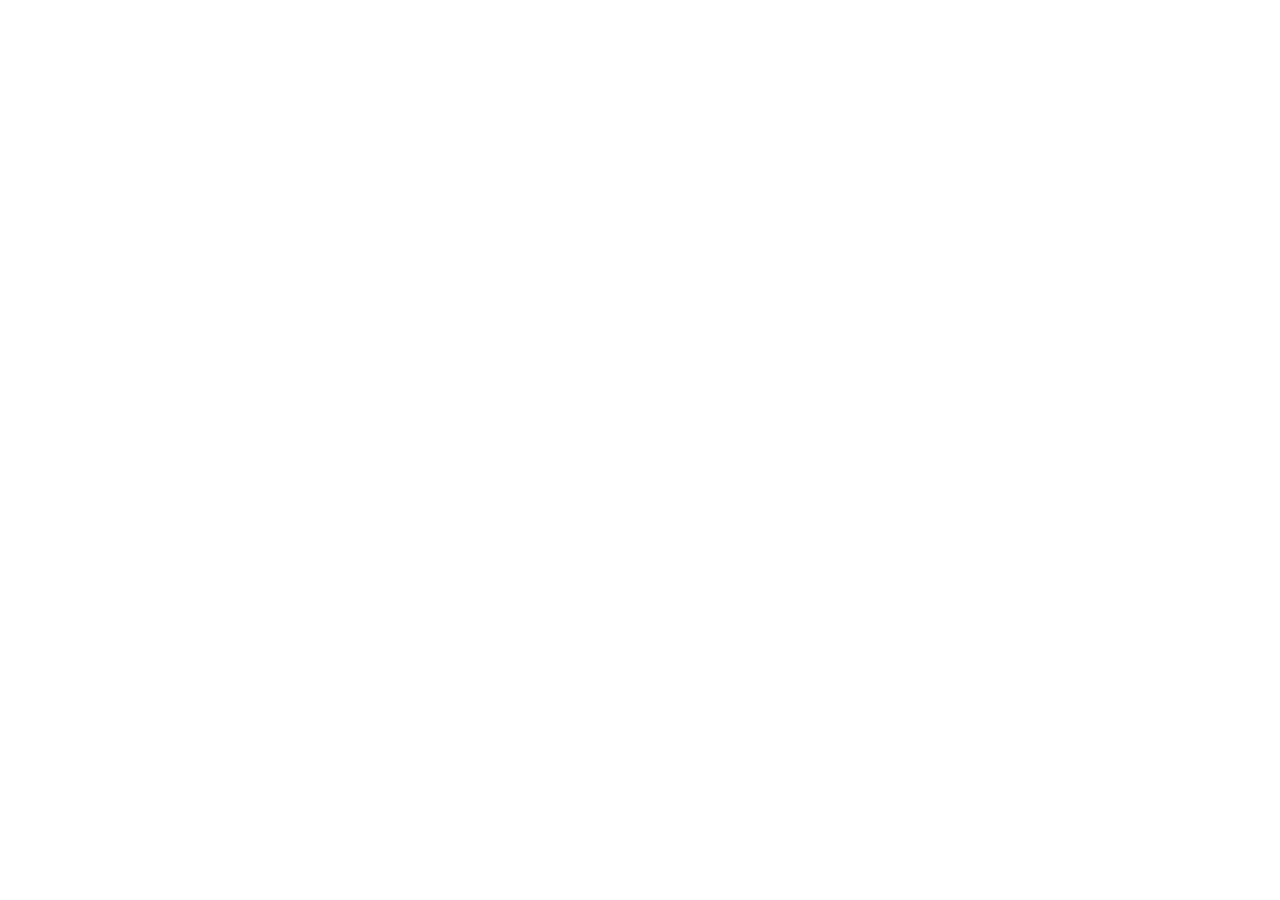
==== web/identity/index.html @ 76e95121 "fix: synchroniser le cache des modules" ====
<!doctype html>
<html lang="fr">
<head>
  <meta charset="utf-8">
  <meta name="viewport" content="width=device-width, initial-scale=1, viewport-fit=cover">
  <meta name="theme-color" content="#17211f">
  <link rel="manifest" href="../manifest.webmanifest">
  <link rel="icon" href="../assets/brand-mark.svg" type="image/svg+xml">
  <title>IKIGAI Identity</title>
  <link rel="stylesheet" href="../assets/app.css?v=8">
</head>
<body>
  <main id="identity-app"></main>
  <script src="https://unpkg.com/lucide@0.468.0/dist/umd/lucide.min.js"></script>
  <script src="../assets/config.js"></script>
  <script src="../assets/pwa.js"></script>
  <script type="module" src="./identity.js?v=8"></script>
</body>
</html>
---- web/assets/app.css ----
:root {
  --encre: #17211f;
  --primaire: #c75332;
  --accent: #e9ae36;
  --vert: #24745a;
  --bleu: #27658a;
  --danger: #b72f3d;
  --papier: #ffffff;
  --fond: #f6f8f7;
  --fond-chaud: #fff7f2;
  --ligne: #dfe5e2;
  --texte-doux: #64716d;
  --ombre: 0 10px 28px rgba(23, 33, 31, .10);
  --rayon: 8px;
  font-family: Inter, ui-sans-serif, system-ui, -apple-system, BlinkMacSystemFont, "Segoe UI", sans-serif;
  color: var(--encre);
  background: var(--papier);
}

* { box-sizing: border-box; }
html { scroll-behavior: smooth; }
body { margin: 0; min-height: 100vh; background: var(--papier); color: var(--encre); }
button, input, select, textarea { font: inherit; }
button { cursor: pointer; }
button:disabled { cursor: not-allowed; opacity: .58; }
a { color: inherit; text-decoration: none; }
img { display: block; max-width: 100%; }
svg { width: 20px; height: 20px; }
h1, h2, h3, p { margin-top: 0; }
h1 { font-size: 34px; line-height: 1.08; letter-spacing: 0; margin-bottom: 7px; }
h2 { font-size: 21px; line-height: 1.2; letter-spacing: 0; }
h3 { font-size: 15px; line-height: 1.3; letter-spacing: 0; }
.app { min-height: 100vh; padding-bottom: 74px; }
.conteneur { width: min(1180px, 100%); margin: auto; padding: 20px; }
.conteneur-etroit { width: min(720px, 100%); }
.muted { color: var(--texte-doux); }
.petit { font-size: 12px; }
.texte-centre { text-align: center; }
.masque { display: none !important; }
.separateur { border: 0; border-top: 1px solid var(--ligne); margin: 18px 0; }
.tourne { animation: tourner .8s linear infinite; }
@keyframes tourner { to { transform: rotate(360deg); } }

.bandeau {
  position: sticky;
  top: 0;
  z-index: 30;
  color: white;
  background: var(--encre);
  padding: max(11px, env(safe-area-inset-top)) 18px 11px;
}
.bandeau-ligne {
  width: min(1180px, 100%);
  min-height: 46px;
  margin: auto;
  display: flex;
  align-items: center;
  gap: 12px;
}
.marque { display: inline-flex; align-items: center; gap: 9px; font-weight: 900; font-size: 19px; white-space: nowrap; }
.marque span { color: var(--accent); }
.marque-logo { width: 31px; height: 31px; object-fit: contain; border-radius: 6px; }
.navigation-desktop { display: flex; align-items: center; gap: 5px; margin-left: 14px; }
.navigation-desktop a { padding: 9px 10px; color: rgba(255,255,255,.76); font-size: 13px; font-weight: 750; border-radius: 6px; }
.navigation-desktop a:hover, .navigation-desktop a.actif { color: white; background: rgba(255,255,255,.1); }
.bandeau-espace { margin-left: 4px; font-size: 12px; font-weight: 800; color: rgba(255,255,255,.72); }
.bandeau-actions { margin-left: auto; display: flex; align-items: center; gap: 8px; }
.icone-btn {
  position: relative;
  width: 42px;
  height: 42px;
  flex: 0 0 42px;
  border: 1px solid rgba(255,255,255,.12);
  border-radius: 6px;
  display: grid;
  place-items: center;
  background: rgba(255,255,255,.08);
  color: white;
}
.icone-btn:hover { background: rgba(255,255,255,.16); }
.compteur {
  position: absolute;
  top: -5px;
  right: -5px;
  min-width: 19px;
  height: 19px;
  padding: 0 5px;
  display: grid;
  place-items: center;
  border: 2px solid var(--encre);
  border-radius: 10px;
  background: var(--accent);
  color: var(--encre);
  font-size: 10px;
  font-weight: 900;
}

.bottom-nav {
  position: fixed;
  z-index: 40;
  bottom: 0;
  left: 0;
  right: 0;
  min-height: calc(64px + env(safe-area-inset-bottom));
  padding: 5px 4px env(safe-area-inset-bottom);
  display: grid;
  grid-template-columns: repeat(4, minmax(0, 1fr));
  background: rgba(255,255,255,.98);
  border-top: 1px solid var(--ligne);
}
.bottom-nav a, .bottom-nav button {
  min-width: 0;
  min-height: 54px;
  border: 0;
  background: transparent;
  display: grid;
  place-content: center;
  justify-items: center;
  gap: 3px;
  color: var(--texte-doux);
  font-size: 10px;
  font-weight: 800;
}
.bottom-nav svg { width: 21px; height: 21px; }
.bottom-nav .actif { color: var(--primaire); }

.hero-market {
  position: relative;
  min-height: 330px;
  margin: 0;
  overflow: hidden;
  color: white;
  background-color: var(--encre);
  background-position: center;
  background-size: cover;
  display: flex;
  align-items: center;
}
.hero-market::before { content: ""; position: absolute; inset: 0; background: rgba(12, 20, 18, .62); }
.hero-contenu { position: relative; z-index: 1; width: min(1180px, 100%); margin: auto; padding: 38px 20px 52px; }
.hero-contenu h1 { max-width: 650px; font-size: 45px; }
.hero-contenu p { max-width: 590px; color: rgba(255,255,255,.86); font-size: 16px; line-height: 1.6; }
.hero-actions { display: flex; gap: 10px; flex-wrap: wrap; margin-top: 22px; }
.recherche-hero { width: min(620px, 100%); margin-top: 22px; display: grid; grid-template-columns: 1fr 48px; background: white; border-radius: 7px; overflow: hidden; box-shadow: var(--ombre); }
.recherche-hero input { min-width: 0; height: 49px; border: 0; padding: 0 15px; color: var(--encre); outline: 0; }
.recherche-hero button { border: 0; color: white; background: var(--primaire); display: grid; place-items: center; }

.bandeau-commerce { width: min(1380px, 100%); min-height: 52px; gap: 18px; }
.recherche-entete { position: relative; flex: 1 1 520px; min-width: 240px; height: 44px; display: grid; grid-template-columns: minmax(0, 1fr) 48px; border-radius: 6px; background: white; }
.recherche-entete:focus-within { box-shadow: 0 0 0 3px var(--accent); }
.recherche-entete input { min-width: 0; border: 0; border-radius: 6px 0 0 6px; padding: 0 14px; outline: 0; color: var(--encre); background: white; }
.recherche-entete > button { border: 0; border-radius: 0 6px 6px 0; display: grid; place-items: center; color: var(--encre); background: var(--accent); }
.suggestions-recherche { position: absolute; z-index: 50; top: 48px; left: 0; right: 0; overflow: hidden; border: 1px solid var(--ligne); border-radius: 6px; background: white; color: var(--encre); box-shadow: 0 18px 45px rgba(12,20,18,.22); }
.suggestions-recherche a { min-height: 62px; padding: 7px 10px; border-bottom: 1px solid var(--ligne); display: grid; grid-template-columns: 46px minmax(0, 1fr); gap: 10px; align-items: center; }
.suggestions-recherche a:last-child { border-bottom: 0; }
.suggestions-recherche a:hover { background: var(--fond); }
.suggestions-recherche img { width: 46px; height: 46px; object-fit: cover; border-radius: 4px; background: var(--fond); }
.suggestions-recherche strong, .suggestions-recherche small { display: block; overflow: hidden; text-overflow: ellipsis; white-space: nowrap; }
.suggestions-recherche strong { font-size: 13px; }
.suggestions-recherche small { margin-top: 3px; color: var(--texte-doux); font-size: 11px; }
.actions-commerce { flex: 0 0 auto; gap: 14px; }
.action-commerce { min-width: 72px; color: white; font-size: 12px; line-height: 1.15; white-space: nowrap; }
.action-commerce span, .action-commerce strong { display: block; }
.action-commerce-label { max-width: 104px; overflow: hidden; color: rgba(255,255,255,.7); font-size: 10px; text-overflow: ellipsis; }
.panier-entete { width: auto; min-width: 72px; padding: 0 10px; grid-auto-flow: column; gap: 7px; }
.panier-entete strong { font-size: 12px; }
.sous-navigation { width: min(1380px, 100%); margin: 8px auto -4px; min-height: 30px; display: flex; align-items: center; justify-content: space-between; gap: 20px; color: rgba(255,255,255,.74); font-size: 11px; }
.sous-navigation nav { min-width: 0; display: flex; align-items: center; gap: 19px; overflow-x: auto; scrollbar-width: none; }
.sous-navigation nav::-webkit-scrollbar { display: none; }
.sous-navigation a { flex: 0 0 auto; display: inline-flex; align-items: center; gap: 5px; font-weight: 750; }
.sous-navigation a:hover { color: white; }
.sous-navigation svg { width: 15px; height: 15px; }

.promo-market { position: relative; min-height: clamp(320px, 26vw, 480px); overflow: hidden; background-color: var(--encre); color: white; display: flex; align-items: center; }
.promo-market-slides, .promo-market-slide { position: absolute; inset: 0; }
.promo-market-slides { z-index: 0; }
.promo-market-slide { opacity: 0; transition: opacity .45s ease; }
.promo-market-slide.actif { opacity: 1; }
.promo-market-slide img { width: 100%; height: 100%; object-fit: contain; object-position: calc(100% - max(20px, (100vw - 1380px) / 2)) center; }
.promo-market-remplir .promo-market-slide img { object-fit: cover; object-position: center; }
.promo-market::before { content: ""; position: absolute; z-index: 1; inset: 0; background: rgba(12,20,18,.58); }
.promo-market-contenu { position: relative; z-index: 2; width: min(1380px, 100%); margin: auto; padding: 28px 20px; }
.promo-market h1 { max-width: 600px; margin-bottom: 7px; font-size: 32px; }
.promo-market p { max-width: 620px; margin-bottom: 18px; color: rgba(255,255,255,.86); line-height: 1.45; }
.promo-market a { display: inline-flex; align-items: center; gap: 7px; color: var(--accent); font-size: 13px; font-weight: 850; }
.promo-commandes { position: absolute; z-index: 3; right: max(20px, calc((100vw - 1380px) / 2)); bottom: 18px; display: flex; align-items: center; gap: 9px; }
.promo-commandes > button { width: 36px; height: 36px; padding: 0; border: 1px solid rgba(255,255,255,.38); border-radius: 50%; background: rgba(12,20,18,.72); color: white; display: grid; place-items: center; }
.promo-commandes > button:hover { background: var(--primaire); }
.promo-commandes svg { width: 18px; height: 18px; }
.promo-indicateurs { min-height: 36px; padding: 0 8px; display: flex; align-items: center; gap: 7px; }
.promo-indicateurs button { width: 8px; height: 8px; padding: 0; border: 1px solid white; border-radius: 50%; background: transparent; }
.promo-indicateurs button[aria-current="true"] { background: white; }

@media (prefers-reduced-motion: reduce) {
  .promo-market-slide { transition: none; }
}
.services-market { width: min(1380px, 100%); min-height: 66px; margin: auto; padding: 0 20px; display: grid; grid-template-columns: repeat(3, minmax(0, 1fr)); border-bottom: 1px solid var(--ligne); }
.services-market > div { min-width: 0; padding: 12px 20px; border-right: 1px solid var(--ligne); display: flex; align-items: center; justify-content: center; gap: 11px; }
.services-market > div:first-child { border-left: 1px solid var(--ligne); }
.services-market span { color: var(--primaire); }
.services-market p { min-width: 0; margin: 0; }
.services-market strong, .services-market small { display: block; }
.services-market strong { font-size: 12px; }
.services-market small { margin-top: 2px; color: var(--texte-doux); font-size: 10px; }
.catalogue-conteneur { width: min(1380px, 100%); }
.categories-market { padding-top: 20px; padding-bottom: 20px; }
.categories-market .entete-page { margin-bottom: 13px; }
.categories-market .grille-categories { grid-auto-columns: 124px; gap: 9px; }
.categories-market .categorie { padding: 7px; border: 1px solid transparent; border-radius: 6px; }
.categories-market .categorie:hover, .categories-market .categorie.actif { border-color: var(--primaire); background: var(--fond-chaud); }
.categories-market .categorie img { width: 100%; height: 66px; margin-bottom: 7px; border: 0; border-radius: 5px; box-shadow: none; }
.categories-market .categorie.actif img { box-shadow: none; }
.categories-market .categorie span { min-height: 30px; display: grid; place-content: center; }

.catalogue-layout { display: grid; grid-template-columns: 238px minmax(0, 1fr); gap: 24px; padding: 24px 0 34px; border-bottom: 1px solid var(--ligne); scroll-margin-top: 122px; }
.filtres-catalogue { position: sticky; top: 124px; align-self: start; max-height: calc(100vh - 140px); padding-right: 20px; overflow-y: auto; border-right: 1px solid var(--ligne); background: white; }
.filtres-entete { display: flex; align-items: center; justify-content: space-between; margin-bottom: 15px; }
.filtres-entete h2 { margin: 0; font-size: 18px; }
.filtres-entete .fermer-filtres { display: none; }
.filtre-groupe { margin: 0 0 19px; padding: 0; border: 0; }
.filtre-groupe legend { margin-bottom: 9px; font-size: 12px; font-weight: 850; }
.grille-prix { display: grid; grid-template-columns: repeat(2, minmax(0, 1fr)); gap: 7px; }
.grille-prix input { min-width: 0; height: 40px; padding: 0 8px; border: 1px solid #cbd4d0; border-radius: 5px; }
.option-filtre { min-height: 31px; display: flex; align-items: center; gap: 7px; font-size: 12px; }
.option-filtre input { accent-color: var(--primaire); }
.option-filtre svg { width: 15px; height: 15px; color: #b47708; fill: currentColor; }
.filtre-stock { margin: 4px 0 18px; }
.resultats-catalogue { min-width: 0; }
.resultats-entete { min-height: 64px; margin-bottom: 8px; display: flex; align-items: flex-start; justify-content: space-between; gap: 16px; }
.resultats-entete h2 { margin-bottom: 4px; }
.sur-titre { margin-bottom: 4px; color: var(--primaire); font-size: 10px; font-weight: 850; text-transform: uppercase; }
.outils-resultats { display: flex; align-items: center; gap: 8px; }
.outils-resultats label { color: var(--texte-doux); font-size: 11px; font-weight: 750; white-space: nowrap; }
.outils-resultats select { height: 40px; padding: 0 30px 0 10px; border: 1px solid var(--ligne); border-radius: 5px; background: white; color: var(--encre); }
.outils-resultats .ouvrir-filtres { display: none; }
.filtres-actifs { min-height: 0; display: flex; gap: 7px; flex-wrap: wrap; margin-bottom: 13px; }
.filtres-actifs:empty { display: none; }
.filtres-actifs button { min-height: 30px; padding: 4px 8px; border: 1px solid var(--ligne); border-radius: 4px; background: var(--fond); display: inline-flex; align-items: center; gap: 5px; color: var(--encre); font-size: 11px; }
.filtres-actifs svg { width: 14px; height: 14px; }
.grille-produits.chargement { opacity: .55; pointer-events: none; }
.resultats-catalogue .grille-produits { grid-template-columns: repeat(4, minmax(0, 1fr)); gap: 13px; }
.resultats-catalogue .grille-produits > .vide { grid-column: 1 / -1; }
.produit { display: flex; min-height: 380px; flex-direction: column; transition: box-shadow .16s ease, border-color .16s ease; }
.produit:hover { border-color: #c2cdc8; box-shadow: 0 7px 20px rgba(23,33,31,.09); }
.produit-visuel { display: block; }
.produit-corps { flex: 1; display: flex; flex-direction: column; }
.produit-nom { min-height: 37px; margin-bottom: 7px; display: -webkit-box; overflow: hidden; -webkit-box-orient: vertical; -webkit-line-clamp: 2; }
.produit-nom:hover { color: var(--primaire); }
.produit-prix { font-size: 17px; }
.produit .note { min-height: 18px; display: flex; align-items: center; gap: 4px; }
.produit .note svg { width: 14px; height: 14px; fill: currentColor; }
.produit .note span { color: var(--texte-doux); }
.livraison-produit { margin: 8px 0 10px; display: flex; align-items: center; gap: 5px; color: var(--vert); font-size: 10px; font-weight: 750; }
.livraison-produit svg { width: 14px; height: 14px; }
.btn-ajouter-produit { width: 100%; min-height: 36px; margin-top: auto; padding: 0 8px; border: 0; border-radius: 5px; background: var(--accent); color: var(--encre); display: flex; align-items: center; justify-content: center; gap: 6px; font-size: 11px; font-weight: 850; }
.btn-ajouter-produit:hover { filter: brightness(.96); }
.btn-ajouter-produit svg { width: 15px; height: 15px; }
.remise-produit { position: absolute; z-index: 2; top: 8px; left: 8px; padding: 4px 6px; border-radius: 4px; background: var(--danger); color: white; font-size: 10px; font-weight: 900; }
.remise-produit + .stock-epuise { top: 38px; }
.pagination { min-height: 44px; margin-top: 22px; display: flex; align-items: center; justify-content: center; gap: 14px; }
.pagination button { min-height: 38px; padding: 0 12px; border: 1px solid var(--ligne); border-radius: 5px; background: white; display: inline-flex; align-items: center; gap: 5px; font-size: 12px; font-weight: 800; }
.pagination span { color: var(--texte-doux); font-size: 11px; }
.fond-filtres { display: none; }
.fil-ariane { padding: 5px 0 10px; display: flex; align-items: center; gap: 5px; overflow: hidden; color: var(--texte-doux); font-size: 11px; white-space: nowrap; }
.fil-ariane a:hover { color: var(--primaire); }
.fil-ariane strong { min-width: 0; overflow: hidden; color: var(--encre); text-overflow: ellipsis; }
.fil-ariane svg { width: 13px; height: 13px; }
.engagement-produit { margin-top: 12px; padding-top: 12px; border-top: 1px solid var(--ligne); display: grid; gap: 8px; }
.engagement-produit span { display: flex; align-items: center; gap: 7px; color: var(--texte-doux); font-size: 11px; }
.engagement-produit svg { width: 15px; height: 15px; color: var(--vert); }

.section { padding: 26px 0; border-bottom: 1px solid var(--ligne); }
.section:last-child { border-bottom: 0; }
.entete-page { display: flex; align-items: end; justify-content: space-between; gap: 16px; margin: 8px 0 20px; }
.entete-page-actions { display: flex; align-items: center; gap: 8px; flex-wrap: wrap; }
.ligne { display: flex; align-items: center; gap: 12px; }
.ligne-entre { display: flex; justify-content: space-between; align-items: center; gap: 12px; }
.pile { display: grid; gap: 12px; }
.grille-deux { display: grid; grid-template-columns: repeat(2, minmax(0, 1fr)); gap: 16px; }
.deux-colonnes { display: grid; grid-template-columns: minmax(0, 1fr) 330px; gap: 24px; }
.mise-en-page { display: grid; grid-template-columns: 220px minmax(0, 1fr); gap: 26px; }

.btn {
  min-height: 42px;
  padding: 0 15px;
  border: 1px solid transparent;
  border-radius: 6px;
  display: inline-flex;
  align-items: center;
  justify-content: center;
  gap: 8px;
  font-weight: 800;
  font-size: 13px;
  line-height: 1.2;
}
.btn svg { width: 18px; height: 18px; }
.btn-primaire { background: var(--primaire); color: white; }
.btn-primaire:hover { filter: brightness(.92); }
.btn-accent { background: var(--accent); color: var(--encre); }
.btn-secondaire { background: white; color: var(--encre); border-color: var(--ligne); }
.btn-secondaire:hover { background: var(--fond); }
.btn-danger { color: var(--danger); background: #fff3f4; border-color: #f4cfd4; }
.btn-texte { min-height: 34px; padding: 0 6px; border: 0; background: transparent; color: var(--primaire); }
.btn-bloc { width: 100%; }

.champ { display: grid; gap: 6px; margin-bottom: 14px; }
.champ label, .legende { font-size: 12px; font-weight: 800; color: var(--encre); }
.champ input, .champ select, .champ textarea {
  width: 100%;
  min-height: 44px;
  padding: 10px 12px;
  border: 1px solid #cbd4d0;
  border-radius: 6px;
  background: white;
  color: var(--encre);
  outline: none;
}
.champ input:focus, .champ select:focus, .champ textarea:focus { border-color: var(--primaire); box-shadow: 0 0 0 3px color-mix(in srgb, var(--primaire) 14%, transparent); }
.champ textarea { min-height: 100px; resize: vertical; }
.champ-aide { color: var(--texte-doux); font-size: 11px; }
.case { display: flex; align-items: flex-start; gap: 9px; font-size: 13px; }
.case input { width: 17px; height: 17px; margin-top: 1px; accent-color: var(--primaire); }

.carte { border: 1px solid var(--ligne); border-radius: var(--rayon); background: white; padding: 16px; }
.carte-lien:hover { border-color: #bcc9c3; box-shadow: 0 6px 20px rgba(23,33,31,.07); }
.bande-info { padding: 13px 15px; border-left: 4px solid var(--bleu); background: #f0f7fb; color: #204f68; }
.bande-attention { border-left-color: var(--accent); background: #fff8e8; color: #765109; }
.bande-danger { border-left-color: var(--danger); background: #fff3f4; color: #862230; }
.vide { padding: 40px 18px; text-align: center; color: var(--texte-doux); border: 1px dashed #c5ceca; border-radius: var(--rayon); }
.vide svg { width: 34px; height: 34px; margin: 0 auto 12px; }

.badge { display: inline-flex; align-items: center; min-height: 25px; padding: 3px 8px; border-radius: 999px; background: #eef1f0; color: var(--texte-doux); font-size: 11px; font-weight: 900; white-space: nowrap; }
.badge-succes { background: #e9f5ef; color: #196044; }
.badge-attention { background: #fff1d9; color: #87510e; }
.badge-danger { background: #fdecee; color: #9b2635; }

.grille-categories { display: grid; grid-auto-flow: column; grid-auto-columns: 110px; overflow-x: auto; gap: 14px; padding: 3px 1px 8px; scrollbar-width: none; }
.grille-categories::-webkit-scrollbar, .onglets::-webkit-scrollbar, .menu-lateral::-webkit-scrollbar { display: none; }
.categorie { border: 0; background: transparent; text-align: center; padding: 0; color: var(--encre); }
.categorie img { width: 84px; height: 84px; margin: 0 auto 8px; border-radius: 50%; object-fit: cover; border: 3px solid white; box-shadow: 0 0 0 1px var(--ligne); }
.categorie span { display: block; font-size: 12px; font-weight: 800; }
.categorie.actif img { box-shadow: 0 0 0 3px var(--primaire); }

.grille-produits { display: grid; grid-template-columns: repeat(4, minmax(0, 1fr)); gap: 17px; }
.produit { position: relative; min-width: 0; border: 1px solid var(--ligne); border-radius: var(--rayon); overflow: hidden; background: white; }
.produit:hover { box-shadow: 0 8px 24px rgba(23,33,31,.09); }
.produit-image { width: 100%; aspect-ratio: 1 / 1; object-fit: cover; background: var(--fond); }
.produit-corps { padding: 12px; }
.produit-boutique { color: var(--texte-doux); font-size: 11px; white-space: nowrap; overflow: hidden; text-overflow: ellipsis; }
.produit-nom { min-height: 38px; margin: 4px 0 8px; font-size: 14px; line-height: 1.3; overflow-wrap: anywhere; }
.produit-prix { font-size: 16px; font-weight: 900; }
.prix-barre { margin-left: 5px; color: var(--texte-doux); text-decoration: line-through; font-size: 11px; }
.note { margin-top: 7px; color: #8a5c08; font-size: 11px; }
.favori { position: absolute; z-index: 2; top: 8px; right: 8px; width: 36px; height: 36px; border: 0; border-radius: 50%; display: grid; place-items: center; background: rgba(255,255,255,.96); color: var(--encre); box-shadow: 0 4px 14px rgba(23,33,31,.16); }
.favori.actif { color: var(--danger); }
.favori svg { width: 19px; height: 19px; }
.stock-epuise { position: absolute; left: 8px; top: 8px; z-index: 2; }

.grille-boutiques { display: grid; grid-template-columns: repeat(3, minmax(0, 1fr)); gap: 14px; }
.boutique-carte { display: grid; grid-template-columns: 64px minmax(0, 1fr); gap: 13px; align-items: center; }
.boutique-logo { width: 64px; height: 64px; border-radius: 8px; object-fit: cover; background: var(--fond); }

.produit-detail { display: grid; grid-template-columns: minmax(0, 1.05fr) minmax(320px, .95fr); gap: 30px; }
.produit-detail-image { width: 100%; aspect-ratio: 1 / 1; object-fit: cover; border-radius: var(--rayon); background: var(--fond); }
.miniatures { display: flex; gap: 8px; margin-top: 9px; overflow-x: auto; }
.miniature { width: 64px; height: 64px; flex: 0 0 64px; padding: 0; border: 2px solid transparent; border-radius: 6px; overflow: hidden; background: white; }
.miniature.actif { border-color: var(--primaire); }
.miniature img { width: 100%; height: 100%; object-fit: cover; }
.prix-detail { margin: 17px 0; font-size: 26px; font-weight: 900; }
.stepper { display: grid; grid-template-columns: 36px 42px 36px; align-items: center; border: 1px solid var(--ligne); border-radius: 6px; overflow: hidden; }
.stepper button { height: 36px; border: 0; background: var(--fond); display: grid; place-items: center; }
.stepper span { text-align: center; font-size: 13px; }

.panier-ligne { display: grid; grid-template-columns: 86px minmax(0, 1fr) auto; gap: 13px; align-items: center; padding: 15px 0; border-bottom: 1px solid var(--ligne); }
.panier-ligne:first-child { padding-top: 0; }
.panier-ligne img { width: 86px; height: 86px; object-fit: cover; border-radius: 6px; background: var(--fond); }
.resume-sticky { position: sticky; top: 88px; align-self: start; }

.onglets { display: flex; gap: 3px; border-bottom: 1px solid var(--ligne); overflow-x: auto; scrollbar-width: none; }
.onglet { min-height: 44px; padding: 0 13px; border: 0; border-bottom: 3px solid transparent; background: transparent; color: var(--texte-doux); display: inline-flex; align-items: center; font-weight: 800; font-size: 13px; white-space: nowrap; }
.onglet.actif { color: var(--primaire); border-bottom-color: var(--primaire); }
.menu-lateral { display: grid; align-content: start; gap: 4px; padding-right: 15px; border-right: 1px solid var(--ligne); }
.menu-lateral button, .menu-lateral a { width: 100%; min-height: 42px; padding: 0 11px; border: 0; border-radius: 6px; background: transparent; color: var(--texte-doux); display: flex; align-items: center; gap: 9px; text-align: left; font-size: 13px; font-weight: 800; }
.menu-lateral .actif { color: var(--primaire); background: var(--fond-chaud); }

.kpis { display: grid; grid-template-columns: repeat(4, minmax(0, 1fr)); gap: 12px; }
.stat { min-width: 0; padding: 15px; border-left: 4px solid var(--primaire); background: var(--fond); }
.stat:nth-child(2) { border-left-color: var(--vert); }
.stat:nth-child(3) { border-left-color: var(--bleu); }
.stat:nth-child(4) { border-left-color: var(--accent); }
.stat strong { display: block; margin-top: 5px; font-size: 23px; overflow-wrap: anywhere; }
.table-wrap { overflow-x: auto; border: 1px solid var(--ligne); border-radius: var(--rayon); }
table { width: 100%; min-width: 700px; border-collapse: collapse; }
th, td { padding: 12px; border-bottom: 1px solid var(--ligne); text-align: left; vertical-align: middle; font-size: 13px; }
th { background: var(--fond); color: var(--texte-doux); font-size: 11px; text-transform: uppercase; }
tr:last-child td { border-bottom: 0; }
.cellule-produit { display: grid; grid-template-columns: 44px 1fr; gap: 9px; align-items: center; }
.cellule-produit img { width: 44px; height: 44px; border-radius: 5px; object-fit: cover; }

.auth-shell { min-height: 100vh; display: grid; grid-template-columns: minmax(320px, 42%) 1fr; background: white; }
.auth-visuel { min-height: 100vh; padding: 50px; background: var(--encre); color: white; display: flex; flex-direction: column; justify-content: space-between; }
.auth-visuel h1 { max-width: 530px; font-size: 44px; }
.auth-visuel p { color: rgba(255,255,255,.76); line-height: 1.6; }
.auth-panneau { display: grid; place-items: center; padding: 30px; }
.auth-form { width: min(440px, 100%); }

.dialogue { width: min(620px, calc(100% - 28px)); max-height: calc(100vh - 28px); padding: 0; border: 0; border-radius: 8px; box-shadow: 0 24px 70px rgba(23,33,31,.24); color: var(--encre); }
.dialogue::backdrop { background: rgba(14,22,20,.58); }
.dialogue-entete { position: sticky; top: 0; z-index: 2; padding: 15px 17px; background: white; border-bottom: 1px solid var(--ligne); display: flex; align-items: center; justify-content: space-between; gap: 12px; }
.dialogue-entete h2 { margin: 0; }
.dialogue-corps { padding: 17px; overflow-y: auto; }
.dialogue-fermer { width: 38px; height: 38px; border: 0; border-radius: 6px; background: var(--fond); display: grid; place-items: center; }

.apparence-logo { min-height: 96px; margin-top: 10px; display: flex; align-items: center; }
.galerie-bandeau-admin { margin: 15px 0 20px; display: grid; grid-template-columns: repeat(2, minmax(0, 1fr)); gap: 10px; }
.media-admin { position: relative; overflow: hidden; border: 1px solid var(--ligne); border-radius: 6px; background: var(--fond); }
.media-admin-logo { width: 96px; height: 96px; }
.media-admin-bandeau { aspect-ratio: 3 / 1; background: var(--encre); }
.media-admin img { width: 100%; height: 100%; object-fit: contain; }
.media-admin-actions { position: absolute; right: 6px; bottom: 6px; display: flex; gap: 5px; }
.media-admin-actions button, .media-admin > .media-supprimer { width: 32px; height: 32px; padding: 0; border: 1px solid rgba(255,255,255,.5); border-radius: 50%; background: rgba(12,20,18,.82); color: white; display: grid; place-items: center; }
.media-admin > .media-supprimer { position: absolute; top: 6px; right: 6px; }
.media-admin-actions .media-supprimer { background: var(--danger); }
.media-admin-actions button:disabled { opacity: .38; }
.media-admin-actions svg, .media-admin > .media-supprimer svg { width: 16px; height: 16px; }

.toast { position: fixed; z-index: 100; left: 50%; bottom: 82px; max-width: calc(100vw - 30px); padding: 11px 15px; border-radius: 6px; background: var(--encre); color: white; box-shadow: var(--ombre); transform: translate(-50%, 16px); opacity: 0; transition: .2s ease; font-size: 13px; }
.toast.visible { transform: translate(-50%, 0); opacity: 1; }
.toast-erreur { background: var(--danger); }

@media (min-width: 820px) {
  .bottom-nav { display: none; }
  .app { padding-bottom: 0; }
}

@media (max-width: 980px) {
  .grille-produits, .resultats-catalogue .grille-produits { grid-template-columns: repeat(3, minmax(0, 1fr)); }
  .grille-boutiques { grid-template-columns: repeat(2, minmax(0, 1fr)); }
  .navigation-desktop { display: none; }
}

@media (max-width: 819px) {
  h1 { font-size: 28px; }
  .conteneur { padding: 15px; }
  .bandeau { padding-left: 13px; padding-right: 13px; }
  .bandeau-commerce { display: grid; grid-template-columns: minmax(0, 1fr) auto; gap: 9px; }
  .bandeau-commerce .marque { min-width: 0; }
  .recherche-entete { grid-column: 1 / -1; grid-row: 2; width: 100%; min-width: 0; height: 42px; }
  .actions-commerce { grid-column: 2; grid-row: 1; gap: 7px; }
  .action-commerce { display: none; }
  .panier-entete { min-width: 44px; width: 44px; padding: 0; }
  .panier-entete strong { display: none; }
  .sous-navigation { margin-top: 9px; overflow: hidden; }
  .sous-navigation nav { gap: 17px; }
  .sous-navigation > span { display: none; }
  .promo-market { min-height: 240px; }
  .promo-market-slide img { object-position: center; }
  .promo-commandes { right: 12px; bottom: 11px; }
  .promo-market-contenu { padding: 22px 15px; }
  .promo-market h1 { font-size: 27px; }
  .promo-market p { margin-bottom: 12px; font-size: 13px; }
  .services-market { padding: 0 15px; grid-template-columns: repeat(3, 230px); overflow-x: auto; }
  .services-market > div { justify-content: flex-start; padding: 11px 14px; }
  .catalogue-layout { display: block; padding-top: 18px; scroll-margin-top: 162px; }
  .filtres-catalogue { position: fixed; z-index: 61; top: 0; bottom: 0; left: 0; width: min(360px, 88vw); max-height: none; padding: calc(16px + env(safe-area-inset-top)) 18px 22px; border: 0; box-shadow: 16px 0 50px rgba(12,20,18,.22); transform: translateX(-105%); transition: transform .2s ease; }
  .filtres-catalogue.ouvert { transform: translateX(0); }
  .filtres-entete .fermer-filtres, .outils-resultats .ouvrir-filtres { display: inline-flex; }
  .fond-filtres { position: fixed; z-index: 60; inset: 0; background: rgba(12,20,18,.55); }
  .fond-filtres.visible { display: block; }
  .resultats-entete { align-items: flex-start; }
  .outils-resultats { flex-wrap: wrap; justify-content: flex-end; }
  .outils-resultats label { display: none; }
  .resultats-catalogue .grille-produits { grid-template-columns: repeat(2, minmax(0, 1fr)); gap: 10px; }
  .bandeau-espace { display: none; }
  .hero-market { min-height: 360px; align-items: end; }
  .hero-contenu { padding: 34px 15px 40px; }
  .hero-contenu h1 { font-size: 35px; }
  .grille-produits { grid-template-columns: repeat(2, minmax(0, 1fr)); gap: 11px; }
  .grille-boutiques { grid-template-columns: 1fr; }
  .produit-detail, .deux-colonnes, .mise-en-page, .grille-deux { display: block; }
  .produit-detail-image { margin-bottom: 10px; }
  .resume-sticky { position: static; margin-top: 20px; }
  .menu-lateral { display: flex; overflow-x: auto; gap: 3px; padding: 0 0 8px; margin-bottom: 18px; border: 0; border-bottom: 1px solid var(--ligne); scrollbar-width: none; }
  .menu-lateral button, .menu-lateral a { width: auto; flex: 0 0 auto; white-space: nowrap; }
  .kpis { grid-template-columns: repeat(2, minmax(0, 1fr)); }
  .galerie-bandeau-admin { grid-template-columns: 1fr; }
  .auth-shell { display: block; }
  .auth-visuel { min-height: 190px; padding: 24px; }
  .auth-visuel h1 { font-size: 29px; margin-top: 30px; }
  .auth-visuel .auth-bas { display: none; }
  .auth-panneau { padding: 23px 17px 88px; }
}

@media (max-width: 480px) {
  .marque { font-size: 16px; }
  .marque-logo { width: 28px; height: 28px; }
  .icone-btn { width: 39px; height: 39px; flex-basis: 39px; }
  .suggestions-recherche { position: fixed; top: 112px; left: 10px; right: 10px; }
  .categories-market .grille-categories { grid-auto-columns: 105px; }
  .categories-market .categorie img { height: 58px; }
  .resultats-entete { display: block; }
  .outils-resultats { margin-top: 12px; justify-content: space-between; }
  .outils-resultats select { min-width: 0; flex: 1; }
  .resultats-catalogue .grille-produits { gap: 8px; }
  .produit { min-height: 345px; }
  .produit-corps { padding: 9px; }
  .produit-boutique { font-size: 10px; }
  .produit-nom { min-height: 34px; font-size: 12px; }
  .livraison-produit { min-height: 25px; }
  .btn-ajouter-produit { min-height: 34px; }
  .hero-contenu h1 { font-size: 32px; }
  .entete-page { align-items: flex-start; }
  .entete-page-actions { justify-content: flex-end; }
  .produit-corps { padding: 10px; }
  .produit-prix { font-size: 14px; }
  .panier-ligne { grid-template-columns: 72px minmax(0, 1fr); align-items: start; }
  .panier-ligne img { width: 72px; height: 72px; }
  .panier-ligne .actions-ligne { grid-column: 2; }
  .kpis { gap: 8px; }
  .stat strong { font-size: 19px; }
}
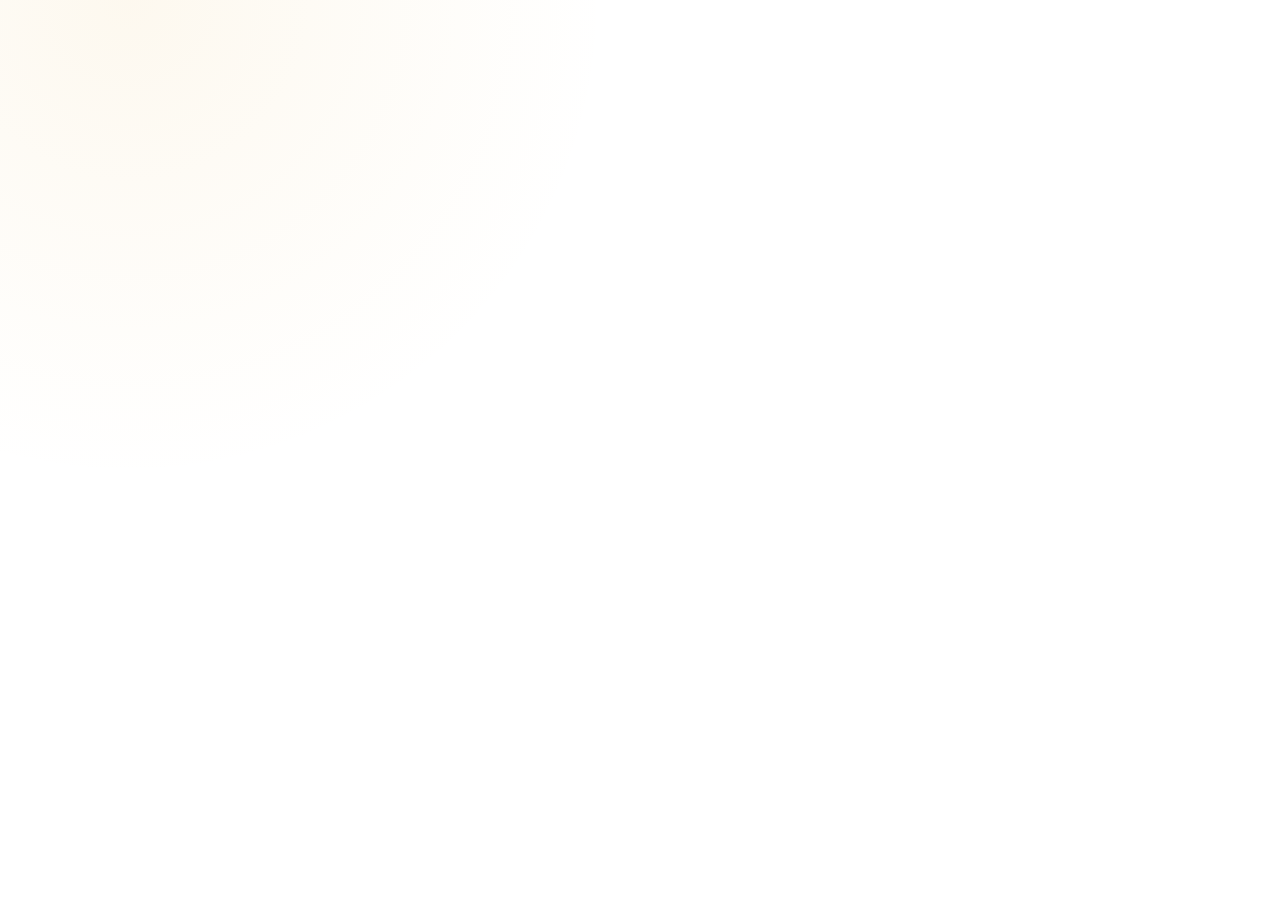
==== commit 2e5751de: "fix: publier la version v16 complete" ====
--- a/web/identity/index.html
+++ b/web/identity/index.html
@@ -7,13 +7,13 @@
   <link rel="manifest" href="../manifest.webmanifest">
   <link rel="icon" href="../assets/brand-mark.svg" type="image/svg+xml">
   <title>IKIGAI Identity</title>
-  <link rel="stylesheet" href="../assets/app.css?v=8">
+  <link rel="stylesheet" href="../assets/app.css?v=16">
 </head>
 <body>
   <main id="identity-app"></main>
   <script src="https://unpkg.com/lucide@0.468.0/dist/umd/lucide.min.js"></script>
   <script src="../assets/config.js"></script>
-  <script src="../assets/pwa.js"></script>
-  <script type="module" src="./identity.js?v=8"></script>
+  <script src="../assets/pwa.js?v=16"></script>
+  <script type="module" src="./identity.js?v=16"></script>
 </body>
 </html>
--- a/web/assets/app.css
+++ b/web/assets/app.css
@@ -48,6 +48,16 @@
   color: white;
   background: var(--encre);
   padding: max(11px, env(safe-area-inset-top)) 18px 11px;
+}
+.annonce-site-dedie {
+  margin: -11px -18px 10px;
+  padding: 8px 18px;
+  background: var(--primaire);
+  color: white;
+  text-align: center;
+  font-size: 12px;
+  font-weight: 800;
+  letter-spacing: .01em;
 }
 .bandeau-ligne {
   width: min(1180px, 100%);
@@ -322,6 +332,8 @@
 .case input { width: 17px; height: 17px; margin-top: 1px; accent-color: var(--primaire); }
 
 .carte { border: 1px solid var(--ligne); border-radius: var(--rayon); background: white; padding: 16px; }
+fieldset.carte { min-width: 0; }
+fieldset.carte > legend { padding: 0 7px; }
 .carte-lien:hover { border-color: #bcc9c3; box-shadow: 0 6px 20px rgba(23,33,31,.07); }
 .bande-info { padding: 13px 15px; border-left: 4px solid var(--bleu); background: #f0f7fb; color: #204f68; }
 .bande-attention { border-left-color: var(--accent); background: #fff8e8; color: #765109; }
@@ -428,6 +440,36 @@
 .toast.visible { transform: translate(-50%, 0); opacity: 1; }
 .toast-erreur { background: var(--danger); }
 
+.grille-quatre { display: grid; grid-template-columns: repeat(4, minmax(0, 1fr)); gap: 12px; }
+.suivi-kpis { margin-top: 14px; }
+.suivi-kpis .carte { background: var(--fond); }
+.suivi-kpis strong { display: block; margin-top: 5px; font-size: 22px; }
+
+.suivi-commande-client, .suivi-commande-marchand { margin-top: 17px; padding-top: 16px; border-top: 1px solid var(--ligne); }
+.parcours-livraison { margin: 18px 0 0; padding: 0; list-style: none; }
+.parcours-livraison li { position: relative; min-height: 64px; padding: 0 0 15px 43px; display: grid; align-content: start; }
+.parcours-livraison li:not(:last-child)::before { content: ""; position: absolute; left: 15px; top: 29px; bottom: -1px; width: 2px; background: var(--ligne); }
+.parcours-livraison li.terminee:not(:last-child)::before { background: var(--vert); }
+.parcours-marqueur { position: absolute; left: 0; top: 0; width: 31px; height: 31px; border: 2px solid var(--ligne); border-radius: 50%; display: grid; place-items: center; background: white; color: var(--texte-doux); font-size: 11px; font-weight: 900; }
+.parcours-marqueur svg { width: 16px; height: 16px; }
+.parcours-livraison li.active .parcours-marqueur { border-color: var(--primaire); background: var(--primaire); color: white; box-shadow: 0 0 0 5px color-mix(in srgb, var(--primaire) 13%, transparent); }
+.parcours-livraison li.terminee .parcours-marqueur { border-color: var(--vert); background: var(--vert); color: white; }
+.parcours-livraison li.en-attente { color: var(--texte-doux); }
+.parcours-livraison li strong { display: block; padding-top: 2px; font-size: 13px; }
+.parcours-livraison li p { margin: 4px 0 0; color: var(--texte-doux); font-size: 11px; line-height: 1.45; }
+.suivi-alerte { margin-top: 14px; }
+.suivi-alerte p { margin: 5px 0 0; }
+
+.codes-logistiques { margin: 13px 0; display: grid; grid-template-columns: repeat(2, minmax(0, 1fr)); gap: 10px; }
+.code-logistique { padding: 14px; border: 1px solid #efd7a3; border-radius: var(--rayon); background: #fff9e9; }
+.code-logistique-livraison { border-color: #b9ddce; background: #eef8f3; }
+.code-logistique > span { display: flex; align-items: center; gap: 7px; color: var(--texte-doux); font-size: 11px; font-weight: 800; }
+.code-logistique > span svg { width: 15px; height: 15px; }
+.code-logistique > strong { display: block; margin: 9px 0 6px; font-size: 25px; letter-spacing: .12em; }
+.code-logistique small { display: block; color: var(--texte-doux); font-size: 10px; line-height: 1.45; }
+.rapprochement-livraison { margin-top: 12px; display: grid; grid-template-columns: repeat(3, minmax(0, 1fr)); gap: 12px; background: var(--fond); }
+.rapprochement-livraison strong { display: block; margin-top: 4px; font-size: 14px; }
+.rapprochement-livraison .ecart-negatif strong { color: var(--danger); }
 @media (min-width: 820px) {
   .bottom-nav { display: none; }
   .app { padding-bottom: 0; }
@@ -483,6 +525,7 @@
   .menu-lateral { display: flex; overflow-x: auto; gap: 3px; padding: 0 0 8px; margin-bottom: 18px; border: 0; border-bottom: 1px solid var(--ligne); scrollbar-width: none; }
   .menu-lateral button, .menu-lateral a { width: auto; flex: 0 0 auto; white-space: nowrap; }
   .kpis { grid-template-columns: repeat(2, minmax(0, 1fr)); }
+  .grille-quatre { grid-template-columns: repeat(2, minmax(0, 1fr)); }
   .galerie-bandeau-admin { grid-template-columns: 1fr; }
   .auth-shell { display: block; }
   .auth-visuel { min-height: 190px; padding: 24px; }
@@ -518,4 +561,930 @@
   .panier-ligne .actions-ligne { grid-column: 2; }
   .kpis { gap: 8px; }
   .stat strong { font-size: 19px; }
-}
+  .codes-logistiques, .rapprochement-livraison { grid-template-columns: 1fr; }
+}
+
+/* Experience visuelle v16 : fluidite, profondeur et retours de chargement. */
+:root {
+  --fond: #f3f6f4;
+  --ligne: #dce4df;
+  --ombre: 0 14px 38px rgba(19, 35, 30, .10);
+  --ombre-haute: 0 24px 70px rgba(14, 28, 24, .18);
+  --rayon: 14px;
+  --rayon-grand: 26px;
+}
+
+body {
+  background:
+    radial-gradient(circle at 10% 0%, color-mix(in srgb, var(--accent) 8%, transparent), transparent 30rem),
+    var(--papier);
+}
+
+html::before {
+  content: "";
+  position: fixed;
+  z-index: 200;
+  top: 0;
+  left: 0;
+  width: 0;
+  height: 3px;
+  border-radius: 0 999px 999px 0;
+  background: linear-gradient(90deg, var(--accent), var(--primaire));
+  opacity: 0;
+  pointer-events: none;
+}
+
+html.navigation-en-cours::before {
+  opacity: 1;
+  animation: progression-navigation 1.15s cubic-bezier(.2, .75, .25, 1) forwards;
+}
+
+@keyframes progression-navigation {
+  0% { width: 0; }
+  45% { width: 58%; }
+  100% { width: 88%; }
+}
+
+.demarrage-app {
+  min-height: 100vh;
+  display: grid;
+  place-content: center;
+  justify-items: center;
+  gap: 18px;
+  background:
+    radial-gradient(circle at 50% 38%, rgba(233, 174, 54, .18), transparent 22rem),
+    var(--encre);
+  color: white;
+}
+
+.demarrage-marque {
+  font-size: clamp(24px, 5vw, 42px);
+  font-weight: 900;
+  letter-spacing: -.04em;
+}
+
+.demarrage-marque span { color: var(--accent); }
+.demarrage-indicateur {
+  width: 64px;
+  height: 4px;
+  overflow: hidden;
+  border-radius: 999px;
+  background: rgba(255,255,255,.18);
+}
+.demarrage-indicateur::after {
+  content: "";
+  width: 45%;
+  height: 100%;
+  display: block;
+  border-radius: inherit;
+  background: var(--accent);
+  animation: demarrage-indicateur 1s ease-in-out infinite alternate;
+}
+@keyframes demarrage-indicateur {
+  from { transform: translateX(0); }
+  to { transform: translateX(122%); }
+}
+
+main {
+  opacity: .01;
+  transform: translateY(5px);
+  transition: opacity .28s ease, transform .38s cubic-bezier(.2, .7, .2, 1);
+}
+main.page-visible {
+  opacity: 1;
+  transform: none;
+}
+
+.bandeau {
+  transition: padding .24s ease, box-shadow .24s ease, background-color .24s ease;
+  box-shadow: 0 1px 0 rgba(255,255,255,.08);
+}
+.bandeau.bandeau-defile {
+  background: color-mix(in srgb, var(--encre) 94%, transparent);
+  box-shadow: 0 12px 35px rgba(11, 24, 20, .20);
+  backdrop-filter: blur(14px);
+}
+
+.marque,
+.icone-btn,
+.recherche-entete > button,
+.btn,
+.btn-ajouter-produit,
+.categorie,
+.bottom-nav a {
+  transition: transform .18s ease, background-color .18s ease, border-color .18s ease, box-shadow .18s ease, filter .18s ease;
+}
+.icone-btn:active,
+.btn:active,
+.btn-ajouter-produit:active,
+.categorie:active,
+.bottom-nav a:active { transform: scale(.96); }
+.recherche-entete { border-radius: 12px; box-shadow: 0 1px 0 rgba(255,255,255,.14); }
+.recherche-entete input { border-radius: 12px 0 0 12px; }
+.recherche-entete > button { border-radius: 0 12px 12px 0; }
+.recherche-entete:focus-within { box-shadow: 0 0 0 3px color-mix(in srgb, var(--accent) 80%, white); }
+.icone-btn { border-radius: 12px; }
+.suggestions-recherche { border-radius: 14px; box-shadow: var(--ombre-haute); }
+
+.promo-market {
+  min-height: clamp(430px, 42vw, 650px);
+  isolation: isolate;
+}
+.promo-market::before {
+  background:
+    linear-gradient(90deg, rgba(8, 19, 16, .82) 0%, rgba(8, 19, 16, .52) 50%, rgba(8, 19, 16, .22) 100%),
+    linear-gradient(0deg, rgba(8, 19, 16, .42), transparent 45%);
+}
+.promo-market-slide { transition: opacity .7s ease; }
+.promo-market-slide img {
+  transform: scale(1.015);
+  transition: transform 7s cubic-bezier(.2, .6, .2, 1);
+}
+.promo-market-slide.actif img { transform: scale(1.065); }
+.promo-market-contenu { padding: 46px max(20px, calc((100vw - 1380px) / 2)); }
+.promo-market-carte {
+  width: min(620px, 100%);
+  padding: clamp(24px, 3.2vw, 44px);
+  border: 1px solid rgba(255,255,255,.18);
+  border-radius: var(--rayon-grand);
+  background: linear-gradient(145deg, rgba(11, 25, 21, .86), rgba(11, 25, 21, .65));
+  box-shadow: var(--ombre-haute);
+  backdrop-filter: blur(12px);
+}
+.promo-sur-titre {
+  margin-bottom: 12px !important;
+  color: var(--accent) !important;
+  font-size: 11px !important;
+  font-weight: 900;
+  letter-spacing: .12em;
+  text-transform: uppercase;
+}
+.promo-market h1 {
+  max-width: 560px;
+  margin-bottom: 13px;
+  font-size: clamp(38px, 5vw, 67px);
+  letter-spacing: -.045em;
+}
+.promo-market-carte > p:not(.promo-sur-titre) {
+  max-width: 530px;
+  margin-bottom: 23px;
+  font-size: clamp(14px, 1.4vw, 17px);
+  line-height: 1.62;
+}
+.promo-actions { display: flex; align-items: center; gap: 10px; flex-wrap: wrap; }
+.promo-market .promo-actions a {
+  min-height: 48px;
+  padding: 0 17px;
+  border-radius: 12px;
+  display: inline-flex;
+  justify-content: center;
+  font-size: 13px;
+  font-weight: 900;
+}
+.promo-market .promo-action-principale { background: var(--accent); color: var(--encre); }
+.promo-market .promo-action-principale:hover { transform: translateY(-2px); box-shadow: 0 10px 24px rgba(0,0,0,.18); }
+.promo-market .promo-action-secondaire { border: 1px solid rgba(255,255,255,.28); background: rgba(255,255,255,.08); color: white; }
+.promo-market .promo-action-secondaire:hover { background: rgba(255,255,255,.15); }
+.promo-preuves { margin-top: 22px; display: flex; gap: 9px 15px; flex-wrap: wrap; }
+.promo-preuves span { display: inline-flex; align-items: center; gap: 5px; color: rgba(255,255,255,.76); font-size: 10px; font-weight: 800; }
+.promo-preuves svg { width: 14px; height: 14px; color: var(--accent); }
+.promo-commandes { bottom: 34px; }
+
+.services-market {
+  position: relative;
+  z-index: 4;
+  width: min(1260px, calc(100% - 40px));
+  min-height: 82px;
+  margin: -24px auto 0;
+  padding: 0;
+  overflow: hidden;
+  border: 1px solid var(--ligne);
+  border-radius: 18px;
+  background: rgba(255,255,255,.96);
+  box-shadow: var(--ombre);
+}
+.services-market > div { padding: 17px 24px; }
+.services-market > div:first-child { border-left: 0; }
+.services-market > div:last-child { border-right: 0; }
+.services-market > div > span {
+  width: 40px;
+  height: 40px;
+  flex: 0 0 40px;
+  border-radius: 12px;
+  display: grid;
+  place-items: center;
+  background: color-mix(in srgb, var(--primaire) 10%, white);
+}
+.services-market strong { font-size: 13px; }
+.services-market small { margin-top: 4px; font-size: 11px; }
+
+.ecosysteme-market {
+  margin-top: 24px;
+  padding: clamp(24px, 4vw, 46px);
+  overflow: hidden;
+  border-radius: var(--rayon-grand);
+  background:
+    radial-gradient(circle at 92% 8%, color-mix(in srgb, var(--accent) 25%, transparent), transparent 18rem),
+    var(--encre);
+  color: white;
+}
+.ecosysteme-intro { max-width: 720px; }
+.ecosysteme-intro h2 { margin-bottom: 10px; font-size: clamp(25px, 3vw, 39px); letter-spacing: -.035em; }
+.ecosysteme-intro > p:last-child { max-width: 650px; color: rgba(255,255,255,.68); line-height: 1.6; }
+.ecosysteme-grille { margin-top: 28px; display: grid; grid-template-columns: repeat(3, minmax(0, 1fr)); gap: 12px; }
+.ecosysteme-grille article {
+  min-width: 0;
+  padding: 18px;
+  border: 1px solid rgba(255,255,255,.12);
+  border-radius: 18px;
+  background: rgba(255,255,255,.07);
+  transition: transform .2s ease, background-color .2s ease;
+}
+.ecosysteme-grille article:hover { transform: translateY(-4px); background: rgba(255,255,255,.11); }
+.ecosysteme-icone {
+  width: 42px;
+  height: 42px;
+  margin-bottom: 14px;
+  border-radius: 13px;
+  display: grid;
+  place-items: center;
+  background: var(--accent);
+  color: var(--encre);
+}
+.ecosysteme-grille strong { font-size: 15px; }
+.ecosysteme-grille p { margin: 7px 0 0; color: rgba(255,255,255,.68); font-size: 12px; line-height: 1.5; }
+
+.categories-market { padding-top: 34px; }
+.categories-market .categorie {
+  border-radius: 14px;
+  background: white;
+}
+.categories-market .categorie:hover,
+.categories-market .categorie.actif {
+  transform: translateY(-3px);
+  box-shadow: 0 10px 24px rgba(23,33,31,.08);
+}
+.categories-market .categorie img { border-radius: 10px; }
+
+.carte,
+.produit,
+.table-wrap,
+.dialogue { border-radius: var(--rayon); }
+.carte-lien,
+.produit {
+  transition: transform .2s ease, box-shadow .2s ease, border-color .2s ease;
+}
+.carte-lien:hover,
+.produit:hover {
+  transform: translateY(-5px);
+  border-color: color-mix(in srgb, var(--primaire) 30%, var(--ligne));
+  box-shadow: 0 18px 42px rgba(23,33,31,.12);
+}
+.produit-visuel { overflow: hidden; background: var(--fond); }
+.produit-image { transition: transform .35s cubic-bezier(.2, .7, .2, 1), opacity .25s ease; }
+.produit:hover .produit-image { transform: scale(1.045); }
+.btn,
+.btn-ajouter-produit,
+.champ input,
+.champ select,
+.champ textarea { border-radius: 10px; }
+.btn-primaire:hover,
+.btn-ajouter-produit:hover { transform: translateY(-1px); box-shadow: 0 8px 18px color-mix(in srgb, var(--primaire) 20%, transparent); }
+
+.image-en-chargement:not(.image-chargee) { opacity: 0; }
+.image-en-chargement.image-chargee { opacity: 1; }
+.apparition {
+  opacity: 0;
+  transform: translateY(16px);
+  transition: opacity .45s ease, transform .55s cubic-bezier(.2, .7, .2, 1);
+}
+.apparition.apparition-visible,
+.apparition-visible { opacity: 1; transform: none; }
+
+.squelette {
+  position: relative;
+  overflow: hidden;
+  border-radius: 12px;
+  background: #e8eeeb;
+}
+.squelette::after {
+  content: "";
+  position: absolute;
+  inset: 0;
+  transform: translateX(-100%);
+  background: linear-gradient(90deg, transparent, rgba(255,255,255,.72), transparent);
+  animation: balayage-squelette 1.25s ease-in-out infinite;
+}
+@keyframes balayage-squelette { to { transform: translateX(100%); } }
+.squelette-page { min-height: 70vh; }
+.squelette-hero { width: 100%; height: clamp(360px, 38vw, 560px); border-radius: 0; background: #dfe7e3; }
+.squelette-services { position: relative; width: min(1120px, 92%); margin: -22px auto 28px; display: grid; grid-template-columns: repeat(3, 1fr); gap: 10px; }
+.squelette-service { height: 76px; box-shadow: var(--ombre); }
+.squelette-ligne { width: 100%; height: 13px; margin-bottom: 11px; }
+.squelette-titre { width: min(330px, 70%); height: 28px; margin-top: 24px; }
+.squelette-courte { width: 35%; }
+.squelette-moyenne { width: 65%; }
+.squelette-categories { margin: 18px 0 30px; display: grid; grid-template-columns: repeat(6, 1fr); gap: 12px; }
+.squelette-categorie { height: 96px; }
+.squelette-produits,
+.grille-squelettes-produits { display: grid; grid-template-columns: repeat(4, minmax(0, 1fr)); gap: 14px; }
+.squelette-produit { min-height: 360px; }
+.squelette-contenu { margin-top: 28px; display: grid; grid-template-columns: minmax(0, 1fr) 330px; gap: 24px; }
+.squelette-panneau { min-height: 330px; }
+.squelette-detail { display: grid; grid-template-columns: minmax(0, 1.05fr) minmax(320px, .95fr); gap: 30px; padding-top: 28px; }
+.squelette-detail-image { aspect-ratio: 1; }
+.squelette-detail-texte { padding-top: 20px; }
+.squelette-action { width: 100%; height: 48px; margin-top: 35px; }
+
+.grille-produits.chargement { opacity: .68; filter: saturate(.75); }
+
+@media (max-width: 980px) {
+  .squelette-produits,
+  .grille-squelettes-produits { grid-template-columns: repeat(3, minmax(0, 1fr)); }
+}
+
+@media (max-width: 819px) {
+  .promo-market { min-height: 430px; align-items: end; }
+  .promo-market::before {
+    background: linear-gradient(0deg, rgba(8,19,16,.92) 0%, rgba(8,19,16,.52) 72%, rgba(8,19,16,.18) 100%);
+  }
+  .promo-market-contenu { padding: 50px 15px 44px; }
+  .promo-market-carte {
+    padding: 22px;
+    border-radius: 22px;
+    background: rgba(11, 25, 21, .76);
+  }
+  .promo-market h1 { font-size: clamp(34px, 10vw, 48px); }
+  .promo-market-carte > p:not(.promo-sur-titre) { font-size: 14px; }
+  .promo-commandes { bottom: 10px; }
+  .services-market {
+    width: calc(100% - 24px);
+    min-height: 74px;
+    margin-top: -16px;
+    padding: 0;
+    grid-template-columns: repeat(3, minmax(225px, 78vw));
+    border-radius: 16px;
+    overflow-x: auto;
+    scroll-snap-type: x mandatory;
+    scrollbar-width: none;
+  }
+  .services-market::-webkit-scrollbar { display: none; }
+  .services-market > div { scroll-snap-align: start; }
+  .ecosysteme-market { padding: 24px 18px; border-radius: 22px; }
+  .ecosysteme-grille { grid-template-columns: 1fr; }
+  .ecosysteme-grille article { display: grid; grid-template-columns: 42px minmax(0, 1fr); gap: 13px; }
+  .ecosysteme-icone { margin: 0; }
+  .bottom-nav {
+    left: 9px;
+    right: 9px;
+    bottom: max(7px, env(safe-area-inset-bottom));
+    min-height: 62px;
+    padding: 4px;
+    overflow: hidden;
+    border: 1px solid var(--ligne);
+    border-radius: 18px;
+    box-shadow: 0 13px 38px rgba(18,31,27,.18);
+    backdrop-filter: blur(15px);
+  }
+  .app { padding-bottom: 82px; }
+  .squelette-hero { height: 420px; }
+  .squelette-services { overflow: hidden; grid-template-columns: repeat(3, 230px); }
+  .squelette-categories { overflow: hidden; grid-template-columns: repeat(6, 105px); }
+  .squelette-produits,
+  .grille-squelettes-produits { grid-template-columns: repeat(2, minmax(0, 1fr)); gap: 9px; }
+  .squelette-produit { min-height: 330px; }
+  .squelette-contenu,
+  .squelette-detail { display: block; }
+  .squelette-panneau { min-height: 250px; margin-bottom: 14px; }
+  .squelette-detail-image { margin-bottom: 18px; }
+}
+
+@media (max-width: 480px) {
+  .promo-preuves span:last-child { display: none; }
+  .promo-market .promo-actions a { width: 100%; }
+  .promo-market { min-height: 470px; }
+  .promo-market-carte { padding: 20px 17px; }
+  .promo-sur-titre { font-size: 9px !important; }
+  .promo-market h1 { font-size: 36px; }
+  .ecosysteme-intro h2 { font-size: 26px; }
+}
+
+@media (prefers-reduced-motion: reduce) {
+  html { scroll-behavior: auto; }
+  *,
+  *::before,
+  *::after {
+    animation-duration: .01ms !important;
+    animation-iteration-count: 1 !important;
+    scroll-behavior: auto !important;
+    transition-duration: .01ms !important;
+  }
+  .apparition { opacity: 1; transform: none; }
+}
+
+/* Page d'acquisition des futurs tenants. */
+.sr-only {
+  position: absolute !important;
+  width: 1px !important;
+  height: 1px !important;
+  padding: 0 !important;
+  margin: -1px !important;
+  overflow: hidden !important;
+  clip: rect(0, 0, 0, 0) !important;
+  white-space: nowrap !important;
+  border: 0 !important;
+}
+
+.acquisition-navigation { margin-left: auto; }
+.acquisition-actions { margin-left: 18px; gap: 8px; }
+.acquisition-connexion,
+.acquisition-cta-entete {
+  min-height: 40px;
+  padding: 0 14px;
+  border-radius: 10px;
+  display: inline-flex;
+  align-items: center;
+  justify-content: center;
+  font-size: 12px;
+  font-weight: 850;
+  transition: transform .18s ease, background-color .18s ease;
+}
+.acquisition-connexion { color: rgba(255,255,255,.82); }
+.acquisition-connexion:hover { color: white; background: rgba(255,255,255,.09); }
+.acquisition-cta-entete { background: var(--accent); color: var(--encre); }
+.acquisition-cta-entete:hover { transform: translateY(-1px); background: white; }
+
+.acquisition {
+  overflow: hidden;
+  background: #fbfcfb;
+}
+.acquisition-hero {
+  position: relative;
+  min-height: 710px;
+  overflow: hidden;
+  background:
+    linear-gradient(135deg, #11251f 0%, #173c30 58%, #235b47 100%);
+  color: white;
+}
+.acquisition-hero::after {
+  content: "";
+  position: absolute;
+  right: -12%;
+  bottom: -52%;
+  width: 720px;
+  height: 720px;
+  border: 1px solid rgba(255,255,255,.08);
+  border-radius: 50%;
+  box-shadow: 0 0 0 90px rgba(255,255,255,.025), 0 0 0 180px rgba(255,255,255,.018);
+}
+.acquisition-lueur {
+  position: absolute;
+  border-radius: 50%;
+  filter: blur(2px);
+  pointer-events: none;
+}
+.acquisition-lueur-une {
+  top: -190px;
+  left: -160px;
+  width: 520px;
+  height: 520px;
+  background: radial-gradient(circle, color-mix(in srgb, var(--accent) 26%, transparent), transparent 67%);
+}
+.acquisition-lueur-deux {
+  right: 22%;
+  bottom: -220px;
+  width: 620px;
+  height: 620px;
+  background: radial-gradient(circle, color-mix(in srgb, var(--primaire) 28%, transparent), transparent 68%);
+}
+.acquisition-hero-grille {
+  position: relative;
+  z-index: 2;
+  min-height: 710px;
+  padding-top: clamp(55px, 8vw, 105px);
+  padding-bottom: clamp(65px, 8vw, 105px);
+  display: grid;
+  grid-template-columns: minmax(0, .88fr) minmax(480px, 1.12fr);
+  align-items: center;
+  gap: clamp(35px, 6vw, 82px);
+}
+.acquisition-hero-texte h1 {
+  max-width: 700px;
+  margin: 16px 0 20px;
+  font-size: clamp(48px, 6.4vw, 82px);
+  line-height: .98;
+  letter-spacing: -.06em;
+}
+.acquisition-sur-titre {
+  margin: 0;
+  display: inline-flex;
+  align-items: center;
+  gap: 7px;
+  color: var(--accent);
+  font-size: 11px;
+  font-weight: 900;
+  letter-spacing: .09em;
+  text-transform: uppercase;
+}
+.acquisition-sur-titre svg { width: 16px; height: 16px; }
+.acquisition-accroche {
+  max-width: 625px;
+  margin-bottom: 25px;
+  color: rgba(255,255,255,.75);
+  font-size: clamp(16px, 1.8vw, 20px);
+  line-height: 1.58;
+}
+.acquisition-email {
+  width: min(610px, 100%);
+  min-height: 58px;
+  padding: 5px;
+  border: 1px solid rgba(255,255,255,.16);
+  border-radius: 16px;
+  display: grid;
+  grid-template-columns: minmax(0, 1fr) auto;
+  background: white;
+  box-shadow: 0 20px 55px rgba(0,0,0,.25);
+}
+.acquisition-email input {
+  min-width: 0;
+  border: 0;
+  padding: 0 15px;
+  outline: 0;
+  background: transparent;
+  color: var(--encre);
+}
+.acquisition-email button {
+  min-height: 48px;
+  padding: 0 18px;
+  border: 0;
+  border-radius: 12px;
+  display: inline-flex;
+  align-items: center;
+  gap: 8px;
+  background: var(--encre);
+  color: white;
+  font-size: 12px;
+  font-weight: 900;
+}
+.acquisition-email button:hover { background: var(--primaire); }
+.acquisition-aide { margin: 10px 0 0; color: rgba(255,255,255,.5); font-size: 10px; }
+.acquisition-preuves { margin-top: 22px; display: flex; flex-wrap: wrap; gap: 10px 18px; }
+.acquisition-preuves span { display: inline-flex; align-items: center; gap: 5px; color: rgba(255,255,255,.72); font-size: 10px; font-weight: 800; }
+.acquisition-preuves svg { width: 15px; height: 15px; color: var(--accent); }
+
+.acquisition-demo {
+  position: relative;
+  overflow: hidden;
+  border: 1px solid rgba(255,255,255,.22);
+  border-radius: 25px;
+  background: white;
+  color: var(--encre);
+  box-shadow: 0 38px 90px rgba(0,0,0,.38);
+  transform: perspective(1300px) rotateY(-6deg) rotateX(2deg);
+}
+.acquisition-demo::before {
+  content: "";
+  position: absolute;
+  z-index: -1;
+  inset: 20px -25px -30px 25px;
+  border-radius: inherit;
+  background: var(--accent);
+  opacity: .7;
+}
+.acquisition-demo-barre {
+  height: 42px;
+  padding: 0 14px;
+  border-bottom: 1px solid var(--ligne);
+  display: flex;
+  align-items: center;
+  gap: 6px;
+  background: #f7f9f8;
+}
+.acquisition-demo-barre > span { width: 8px; height: 8px; border-radius: 50%; background: #d7dfdb; }
+.acquisition-demo-barre > span:first-child { background: #e57864; }
+.acquisition-demo-barre > span:nth-child(2) { background: #e9ae36; }
+.acquisition-demo-barre > span:nth-child(3) { background: #5ab184; }
+.acquisition-demo-barre strong { margin-left: 7px; color: var(--texte-doux); font-size: 9px; }
+.acquisition-demo-corps { min-height: 430px; display: grid; grid-template-columns: 126px minmax(0, 1fr); }
+.acquisition-demo-corps aside { padding: 19px 11px; background: var(--encre); color: white; }
+.acquisition-demo-logo {
+  width: 34px;
+  height: 34px;
+  margin: 0 0 22px 5px;
+  border-radius: 10px;
+  display: grid;
+  place-items: center;
+  background: var(--accent);
+  color: var(--encre);
+}
+.acquisition-demo-corps aside > span {
+  min-height: 34px;
+  margin-bottom: 4px;
+  padding: 0 8px;
+  border-radius: 8px;
+  display: flex;
+  align-items: center;
+  gap: 7px;
+  color: rgba(255,255,255,.58);
+  font-size: 8px;
+  font-weight: 800;
+}
+.acquisition-demo-corps aside > span.actif { color: white; background: rgba(255,255,255,.1); }
+.acquisition-demo-corps aside svg { width: 13px; height: 13px; }
+.acquisition-demo-corps > section { padding: 22px; background: #f5f7f6; }
+.acquisition-demo-entete { display: flex; align-items: center; justify-content: space-between; }
+.acquisition-demo-entete small,
+.acquisition-demo-entete strong { display: block; }
+.acquisition-demo-entete small { margin-bottom: 4px; color: var(--texte-doux); font-size: 8px; }
+.acquisition-demo-entete strong { font-size: 14px; }
+.acquisition-demo-entete > span { width: 32px; height: 32px; border-radius: 9px; display: grid; place-items: center; background: white; }
+.acquisition-demo-entete svg { width: 14px; height: 14px; }
+.acquisition-demo-kpis { margin-top: 20px; display: grid; grid-template-columns: repeat(3, minmax(0, 1fr)); gap: 8px; }
+.acquisition-demo-kpis article { padding: 12px; border: 1px solid #e5eae7; border-radius: 12px; background: white; }
+.acquisition-demo-kpis small,
+.acquisition-demo-kpis strong,
+.acquisition-demo-kpis span { display: block; }
+.acquisition-demo-kpis small { color: var(--texte-doux); font-size: 7px; }
+.acquisition-demo-kpis strong { margin-top: 7px; font-size: 17px; }
+.acquisition-demo-kpis span { margin-top: 3px; color: var(--vert); font-size: 7px; }
+.acquisition-demo-commandes { margin-top: 13px; padding: 13px; border: 1px solid #e5eae7; border-radius: 14px; background: white; }
+.acquisition-demo-titre { min-height: 28px; display: flex; justify-content: space-between; font-size: 8px; }
+.acquisition-demo-titre span { color: var(--primaire); font-weight: 800; }
+.acquisition-demo-commandes > div:not(.acquisition-demo-titre) {
+  min-height: 54px;
+  border-top: 1px solid #eef1ef;
+  display: grid;
+  grid-template-columns: 26px minmax(0, 1fr) auto;
+  align-items: center;
+  gap: 8px;
+}
+.acquisition-demo-commandes i { width: 26px; height: 26px; border-radius: 8px; background: linear-gradient(135deg, #f7dca8, #e9ae36); }
+.acquisition-demo-commandes p { margin: 0; }
+.acquisition-demo-commandes p strong,
+.acquisition-demo-commandes p small { display: block; }
+.acquisition-demo-commandes p strong { font-size: 8px; }
+.acquisition-demo-commandes p small { margin-top: 3px; color: var(--texte-doux); font-size: 7px; }
+.acquisition-demo-commandes b { padding: 4px 6px; border-radius: 999px; background: #fff1d9; color: #87510e; font-size: 6px; }
+.acquisition-demo-commandes b.livraison { background: #edf4fb; color: #27658a; }
+.acquisition-demo-commandes b.livree { background: #e9f5ef; color: #196044; }
+
+.acquisition-bande-confiance { border-bottom: 1px solid var(--ligne); background: white; }
+.acquisition-bande-confiance .conteneur { min-height: 82px; display: grid; grid-template-columns: repeat(4, minmax(0, 1fr)); align-items: center; gap: 16px; }
+.acquisition-bande-confiance span { display: flex; align-items: center; justify-content: center; gap: 8px; color: var(--texte-doux); font-size: 11px; font-weight: 850; }
+.acquisition-bande-confiance svg { width: 18px; height: 18px; color: var(--primaire); }
+
+.acquisition-section { padding-top: clamp(75px, 9vw, 125px); padding-bottom: clamp(75px, 9vw, 125px); }
+.acquisition-entete-section { max-width: 790px; margin: 0 auto 45px; text-align: center; }
+.acquisition-entete-section h2 {
+  margin: 10px 0 15px;
+  font-size: clamp(34px, 4.8vw, 57px);
+  line-height: 1.05;
+  letter-spacing: -.045em;
+}
+.acquisition-entete-section > p:last-child { margin: 0 auto; color: var(--texte-doux); font-size: 15px; line-height: 1.65; }
+.acquisition-piliers { display: grid; grid-template-columns: repeat(3, minmax(0, 1fr)); gap: 15px; }
+.acquisition-piliers article {
+  min-height: 285px;
+  padding: 27px;
+  border: 1px solid var(--ligne);
+  border-radius: 22px;
+  background: white;
+  transition: transform .22s ease, box-shadow .22s ease;
+}
+.acquisition-piliers article:hover { transform: translateY(-6px); box-shadow: var(--ombre); }
+.acquisition-piliers article > span {
+  width: 52px;
+  height: 52px;
+  margin-bottom: 48px;
+  border-radius: 15px;
+  display: grid;
+  place-items: center;
+  background: color-mix(in srgb, var(--primaire) 10%, white);
+  color: var(--primaire);
+}
+.acquisition-piliers h3 { margin-bottom: 10px; font-size: 19px; }
+.acquisition-piliers p { margin: 0; color: var(--texte-doux); font-size: 13px; line-height: 1.6; }
+
+.acquisition-fonctionnalites { background: var(--encre); color: white; }
+.acquisition-entete-clair > p:last-child { color: rgba(255,255,255,.65); }
+.acquisition-grille-fonctions { display: grid; grid-template-columns: repeat(3, minmax(0, 1fr)); gap: 12px; }
+.acquisition-grille-fonctions article {
+  min-height: 220px;
+  padding: 24px;
+  border: 1px solid rgba(255,255,255,.1);
+  border-radius: 19px;
+  background: rgba(255,255,255,.055);
+}
+.acquisition-grille-fonctions article > svg { width: 27px; height: 27px; color: var(--accent); }
+.acquisition-grille-fonctions h3 { margin: 42px 0 9px; font-size: 16px; }
+.acquisition-grille-fonctions p { margin: 0; color: rgba(255,255,255,.62); font-size: 12px; line-height: 1.55; }
+
+.acquisition-local { display: grid; grid-template-columns: minmax(0, 1.08fr) minmax(350px, .92fr); align-items: center; gap: clamp(40px, 7vw, 90px); }
+.acquisition-local-visuel {
+  position: relative;
+  min-height: 500px;
+  overflow: hidden;
+  border-radius: 30px;
+  background:
+    linear-gradient(110deg, transparent 48%, rgba(255,255,255,.6) 49%, rgba(255,255,255,.6) 51%, transparent 52%),
+    linear-gradient(35deg, transparent 57%, rgba(255,255,255,.55) 58%, rgba(255,255,255,.55) 60%, transparent 61%),
+    color-mix(in srgb, var(--vert) 13%, #eff5f1);
+}
+.acquisition-local-visuel::before,
+.acquisition-local-visuel::after {
+  content: "";
+  position: absolute;
+  width: 250px;
+  height: 170px;
+  border: 1px solid rgba(36,116,90,.13);
+  border-radius: 45% 55% 52% 48%;
+}
+.acquisition-local-visuel::before { left: -35px; top: 60px; transform: rotate(18deg); }
+.acquisition-local-visuel::after { right: -45px; bottom: 65px; transform: rotate(-15deg); }
+.acquisition-carte-zone {
+  position: absolute;
+  z-index: 2;
+  padding: 11px 13px;
+  border: 1px solid rgba(255,255,255,.7);
+  border-radius: 13px;
+  background: rgba(255,255,255,.88);
+  box-shadow: 0 12px 28px rgba(24,58,47,.13);
+  color: var(--vert);
+  font-size: 9px;
+  font-weight: 900;
+  backdrop-filter: blur(8px);
+}
+.acquisition-carte-zone strong { display: block; margin-top: 4px; color: var(--encre); font-size: 11px; }
+.zone-cocody { top: 46px; right: 38px; transform: rotate(3deg); }
+.zone-yopougon { top: 180px; left: 35px; transform: rotate(-5deg); }
+.zone-marcory { right: 50px; bottom: 66px; transform: rotate(4deg); }
+.acquisition-pin { position: absolute; z-index: 2; width: 45px; height: 45px; border-radius: 50% 50% 50% 8px; display: grid; place-items: center; color: white; box-shadow: 0 12px 25px rgba(23,33,31,.22); transform: rotate(-45deg); }
+.acquisition-pin svg { transform: rotate(45deg); }
+.pin-un { left: 32%; top: 31%; background: var(--primaire); }
+.pin-deux { right: 24%; bottom: 29%; background: var(--vert); }
+.acquisition-trajet { position: absolute; left: 35%; top: 39%; width: 38%; height: 31%; border: 3px dashed rgba(36,116,90,.4); border-left: 0; border-bottom: 0; border-radius: 0 90% 0 0; transform: rotate(15deg); }
+.acquisition-colis {
+  position: absolute;
+  z-index: 3;
+  left: 50%;
+  top: 54%;
+  width: 170px;
+  min-height: 58px;
+  padding: 10px 13px;
+  border-radius: 15px;
+  display: flex;
+  align-items: center;
+  gap: 9px;
+  background: var(--encre);
+  color: white;
+  box-shadow: var(--ombre);
+  transform: translate(-50%, -50%);
+}
+.acquisition-colis svg { flex: 0 0 20px; color: var(--accent); }
+.acquisition-colis span { font-size: 9px; font-weight: 850; }
+.acquisition-local-texte h2 { margin: 11px 0 17px; font-size: clamp(35px, 4vw, 54px); line-height: 1.04; letter-spacing: -.045em; }
+.acquisition-local-texte > p:not(.sur-titre) { color: var(--texte-doux); line-height: 1.7; }
+.acquisition-local-texte ul { margin: 24px 0 0; padding: 0; list-style: none; display: grid; gap: 13px; }
+.acquisition-local-texte li { display: flex; align-items: flex-start; gap: 9px; font-size: 13px; font-weight: 750; }
+.acquisition-local-texte li svg { width: 18px; height: 18px; flex: 0 0 18px; color: var(--vert); }
+
+.acquisition-demarrage { background: #fff7f2; text-align: center; }
+.acquisition-etapes {
+  max-width: 980px;
+  margin: 0 auto 40px;
+  padding: 0;
+  list-style: none;
+  display: grid;
+  grid-template-columns: repeat(3, minmax(0, 1fr));
+  gap: 20px;
+  text-align: left;
+}
+.acquisition-etapes li { position: relative; padding: 22px; }
+.acquisition-etapes li:not(:last-child)::after {
+  content: "";
+  position: absolute;
+  top: 42px;
+  left: 72px;
+  width: calc(100% - 55px);
+  border-top: 1px dashed color-mix(in srgb, var(--primaire) 35%, var(--ligne));
+}
+.acquisition-etapes li > span {
+  position: relative;
+  z-index: 1;
+  width: 42px;
+  height: 42px;
+  margin-bottom: 22px;
+  border-radius: 13px;
+  display: grid;
+  place-items: center;
+  background: var(--primaire);
+  color: white;
+  font-weight: 900;
+}
+.acquisition-etapes strong { font-size: 16px; }
+.acquisition-etapes p { margin: 8px 0 0; color: var(--texte-doux); font-size: 12px; line-height: 1.55; }
+.acquisition-gros-cta { min-height: 52px; padding: 0 22px; border-radius: 13px; }
+
+.acquisition-faq { width: min(900px, 100%); }
+.acquisition-faq-liste { border-top: 1px solid var(--ligne); }
+.acquisition-faq details { border-bottom: 1px solid var(--ligne); }
+.acquisition-faq summary {
+  min-height: 75px;
+  padding: 18px 4px;
+  cursor: pointer;
+  list-style: none;
+  display: flex;
+  align-items: center;
+  justify-content: space-between;
+  gap: 20px;
+  font-size: 15px;
+  font-weight: 850;
+}
+.acquisition-faq summary::-webkit-details-marker { display: none; }
+.acquisition-faq summary svg { width: 20px; height: 20px; flex: 0 0 20px; transition: transform .2s ease; }
+.acquisition-faq details[open] summary svg { transform: rotate(45deg); }
+.acquisition-faq details p { max-width: 760px; margin: -5px 0 23px; color: var(--texte-doux); font-size: 13px; line-height: 1.65; }
+
+.acquisition-final {
+  padding: clamp(80px, 10vw, 135px) 0;
+  overflow: hidden;
+  background:
+    radial-gradient(circle at 20% 0%, rgba(233,174,54,.2), transparent 26rem),
+    radial-gradient(circle at 90% 100%, rgba(199,83,50,.22), transparent 28rem),
+    var(--encre);
+  color: white;
+  text-align: center;
+}
+.acquisition-final .conteneur { max-width: 850px; }
+.acquisition-final h2 { margin: 14px 0; font-size: clamp(42px, 6vw, 70px); line-height: 1; letter-spacing: -.055em; }
+.acquisition-final .conteneur > p:not(.acquisition-sur-titre) { color: rgba(255,255,255,.68); font-size: 15px; }
+.acquisition-email-final { margin: 28px auto 0; }
+.acquisition-retour-market { margin-top: 21px; display: inline-block; color: rgba(255,255,255,.6); font-size: 11px; font-weight: 800; text-decoration: underline; text-underline-offset: 4px; }
+.acquisition-retour-market:hover { color: white; }
+
+@media (max-width: 1060px) {
+  .acquisition-hero-grille { grid-template-columns: minmax(0, 1fr) minmax(430px, .9fr); gap: 35px; }
+  .acquisition-demo { transform: none; }
+}
+
+@media (max-width: 900px) {
+  .acquisition-hero-grille { grid-template-columns: 1fr; }
+  .acquisition-hero-texte { max-width: 720px; }
+  .acquisition-demo { width: min(650px, 100%); margin: 0 auto; }
+  .acquisition-piliers,
+  .acquisition-grille-fonctions { grid-template-columns: repeat(2, minmax(0, 1fr)); }
+  .acquisition-local { grid-template-columns: 1fr; }
+  .acquisition-local-visuel { min-height: 440px; }
+}
+
+@media (max-width: 819px) {
+  .acquisition-actions { margin-left: auto; }
+  .acquisition-connexion { display: none; }
+  .acquisition-cta-entete { min-height: 37px; padding: 0 11px; font-size: 10px; }
+  .acquisition-hero { min-height: auto; }
+  .acquisition-hero-grille { min-height: auto; padding-top: 62px; }
+  .acquisition-hero-texte h1 { font-size: clamp(46px, 13vw, 68px); }
+  .acquisition-bande-confiance .conteneur { grid-template-columns: repeat(2, minmax(0, 1fr)); padding-top: 17px; padding-bottom: 17px; }
+  .acquisition-bande-confiance span { justify-content: flex-start; }
+  .acquisition-etapes { grid-template-columns: 1fr; gap: 0; }
+  .acquisition-etapes li { display: grid; grid-template-columns: 48px minmax(0, 1fr); gap: 15px; }
+  .acquisition-etapes li > span { margin: 0; }
+  .acquisition-etapes li:not(:last-child)::after { top: 62px; bottom: -3px; left: 42px; width: 0; height: auto; border: 0; border-left: 1px dashed color-mix(in srgb, var(--primaire) 35%, var(--ligne)); }
+}
+
+@media (max-width: 580px) {
+  .acquisition-hero-grille { padding: 47px 15px 62px; }
+  .acquisition-hero-texte h1 { margin-top: 12px; font-size: 48px; }
+  .acquisition-accroche { font-size: 15px; }
+  .acquisition-email { padding: 5px; grid-template-columns: 1fr; }
+  .acquisition-email input { min-height: 48px; }
+  .acquisition-email button { width: 100%; }
+  .acquisition-preuves { display: grid; }
+  .acquisition-demo-corps { min-height: 370px; grid-template-columns: 74px minmax(0, 1fr); }
+  .acquisition-demo-corps aside { padding: 14px 7px; }
+  .acquisition-demo-logo { margin-left: 3px; }
+  .acquisition-demo-corps aside > span { padding: 0; justify-content: center; font-size: 0; }
+  .acquisition-demo-corps aside svg { width: 16px; height: 16px; }
+  .acquisition-demo-corps > section { padding: 14px 10px; }
+  .acquisition-demo-kpis { gap: 5px; }
+  .acquisition-demo-kpis article { padding: 8px; }
+  .acquisition-demo-kpis strong { font-size: 12px; }
+  .acquisition-demo-commandes { padding: 9px; }
+  .acquisition-demo-commandes > div:not(.acquisition-demo-titre) { grid-template-columns: 22px minmax(0, 1fr); }
+  .acquisition-demo-commandes i { width: 22px; height: 22px; }
+  .acquisition-demo-commandes b { display: none; }
+  .acquisition-piliers,
+  .acquisition-grille-fonctions { grid-template-columns: 1fr; }
+  .acquisition-piliers article { min-height: 240px; }
+  .acquisition-piliers article > span { margin-bottom: 35px; }
+  .acquisition-entete-section { text-align: left; }
+  .acquisition-entete-section h2 { font-size: 36px; }
+  .acquisition-local-visuel { min-height: 390px; }
+  .zone-cocody { right: 14px; }
+  .zone-yopougon { left: 14px; }
+  .zone-marcory { right: 18px; }
+  .acquisition-local-texte h2 { font-size: 38px; }
+  .acquisition-final { padding-left: 15px; padding-right: 15px; }
+  .acquisition-final h2 { font-size: 47px; }
+  .acquisition-faq summary { font-size: 13px; }
+}
